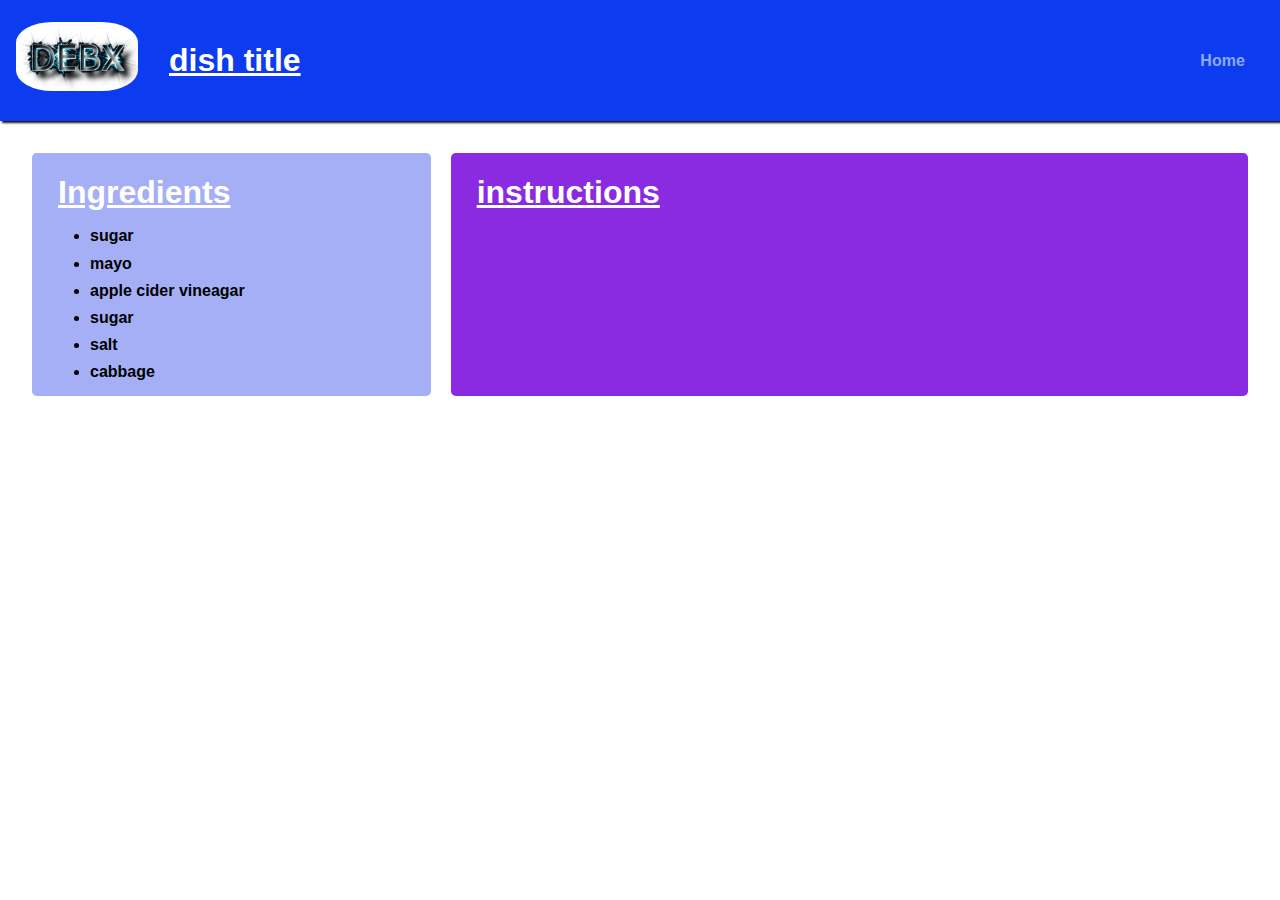
==== base.html @ 3ee3035f "starter code" ====
<!DOCTYPE html>
<html lang="en">
  <head>
    <!-- Required meta tags -->
    <meta charset="utf-8" />
    <meta
      name="viewport"
      content="width=device-width, initial-scale=1, shrink-to-fit=no"
    />
    <meta name="description" content="This is my website description" />
    <meta name="keywords" content="web development, web design" />

    <link rel="icon" href="assets/img/favicon.ico" type="image/x-icon" />
    <!-- My CSS File -->
    <link rel="stylesheet" type="text/css" href="assets/css/style.css" />
    <link rel="stylesheet" type="text/css" href="assets/css/grid.css" />
    <link rel="icon" href="assets/img/favicon.ico" type="image/x-icon" />
    <title>Cooking</title>
  </head>
  <body>
    <nav id="navbar">
      <div class="navContainer">
        <a href="index.html"
          ><img class="navImage" src="assets/img/debx.png" alt=""
        /></a>
        <h1>dish title</h1>
      </div>

      <ul>
        <li><a class="nav" href="index.html">Home</a></li>
        <!-- <li><a class="nav" href="theory.html">Theory</a></li> -->
        <!-- <li><a class="nav" href="printPick.html">Printable Charts</a></li> -->
        <!-- <li><a class="nav" href="circle.html">Circle Of Fifths App</a></li> -->
        <!-- <li><a class="nav"  href="#guitarSetUp">Guitar Set Up</a></li> -->
      </ul>
    </nav>
    <main id="gridA">
      <div class="box1">
        <h1>Ingredients</h1>
        <ul>
          <li>sugar</li>
          <li>mayo</li>
          <li>apple cider vineagar</li>
          <li>sugar</li>
          <li>salt</li>
          <li>cabbage</li>
        </ul>
      </div>
      <div class="box2">
        <h1>instructions</h1>
      </div>
    </main>

    <!-- My JavaScript File -->
    <!-- <script type="text/javascript" src="assets/js/script.js"></script> -->
  </body>
</html>
---- assets/css/style.css ----
/* Reset */
* {
  /* padding will not add to the ACTUALLY WIDTH OF THE BOX */
  box-sizing: border-box;

  margin: 0;
  padding: 0;
}
/* Main Styling */
html,
body {
  font-family: "Segoe UI", Tahoma, Geneva, Verdana, sans-serif;
  line-height: 1.7em;
}
a {
  text-decoration: none;
}

/* rem = ?px / RootPx        ==>32px /16rootpx == 2 rem */
/* Create Variables */
:root {
  /* --primary-color: #0f0;
  --secondary-color: #00f; */
  --blue-color: #0d3bef;
}
/* use Variables */
/* h1 {
  color: var(--primary-color);
  text-shadow: 2px 2px var(--secondary-color);
} */

/* Nav Bar */

.navImage {
  width: 122px;
  border-radius: 30%;
}
.navContainer {
  display: flex;
  align-items: center;
  justify-content: center;
}

a {
  text-decoration: none;
}
#navbar {
  display: flex;
  justify-content: space-between;
  /* margin-top: 1rem; */
  position: sticky;
  top: 0;
  z-index: 1;
  background-color: var(--blue-color);
  color: rgb(20, 19, 19);
  padding: 1rem;
  /* debx img will go on top if you don't have this z index */
  z-index: 3;
  box-shadow: 2px 2px 2px 0px;
}
.flex {
  display: flex;
  justify-content: center;
  align-items: center;
  flex-wrap: wrap;
}
#navbar ul {
  display: flex;
  justify-content: center;
  align-items: center;
  list-style: none;
  margin: 0;
}
#navbar ul li a {
  color: rgb(142, 169, 248);
  padding: 0.1rem;
  margin: 0.1rem;
  font-size: 1rem;
  font-weight: bolder;
  text-decoration: none;
}
#navbar ul li {
  padding: 1rem;
  transition: transform 0.7s;
  transition-timing-function: cubic-bezier(0.45, 1.87, 0.62, 1.6);
}
#navbar ul li:hover a.nav {
  color: #fff;
  border-bottom: 4px solid white;
}
#navbar ul li:hover {
  transform: translateY(-10%);
}
a {
  text-decoration: none;
}

#navbar > div > h1 {
  color: #fff;
  padding: 15px;
}

#indexMain {
  margin: 1rem;
  display: flex;
  justify-content: center;
  flex-wrap: wrap;
}

#indexMain h1 {
  color: #fff;
  background-color: aquamarine;
  padding: 0.5rem;
  border-radius: 10px 10px 0px 0px;
  margin: 0.625rem 1rem 0px 1rem;
}

.dish {
  transition: color 1.9s, box-shadow 0.7s, transform 0.7s;
  transition-timing-function: cubic-bezier(0.45, 1.87, 0.62, 1.6);
}
.dish:hover {
  box-shadow: 5px 4px 9px black;
  transform: scale(1.1);
}
@media screen and (max-width: 788px) {
  #navbar {
    flex-direction: column;
    padding: 5px;
  }
  #navbar ul {
    flex-direction: column;
  }
  #navbar ul li {
    padding: 0px;
    margin: 0px;
  }
  .navImage {
    width: 60px;
  }
  .navContainer {
    flex-direction: column;
  }
  #navbar div h1 {
    margin: 8px;
    padding: 0;
  }

  #navbar ul {
    margin: 0.5rem;
  }
}
---- assets/css/grid.css ----
#gridA {
  display: grid;
  grid-template-columns: 1fr 2fr;
  grid-column-gap: 20px;
  grid-row-gap: 20px;
  justify-items: stretch;
  align-items: stretch;
  margin: 2rem;
}

.box1 {
  background-color: #a5aff5;
  padding: 0.625rem;
  border-radius: 0.3rem;
}
.box2 {
  background-color: blueviolet;
  padding: 0.625rem;
  border-radius: 0.3rem;
}
#gridA div.box1 ul {
  padding: 0 0 0 3rem;
}
#gridA div.box1 ul li {
  font-weight: 900;
}
#gridA div.box2 ul {
  padding: 0 0 0 3rem;
}
#gridA div.box2 ul li {
  font-weight: 900;
}
h1 {
  color: #fff;
  margin: 1rem;
  text-decoration: underline;
}

@media screen and (max-width: 1111px) {
  #gridA {
    display: grid;
    grid-template-columns: 1fr;
    grid-template-rows: 2fr;
  }
}
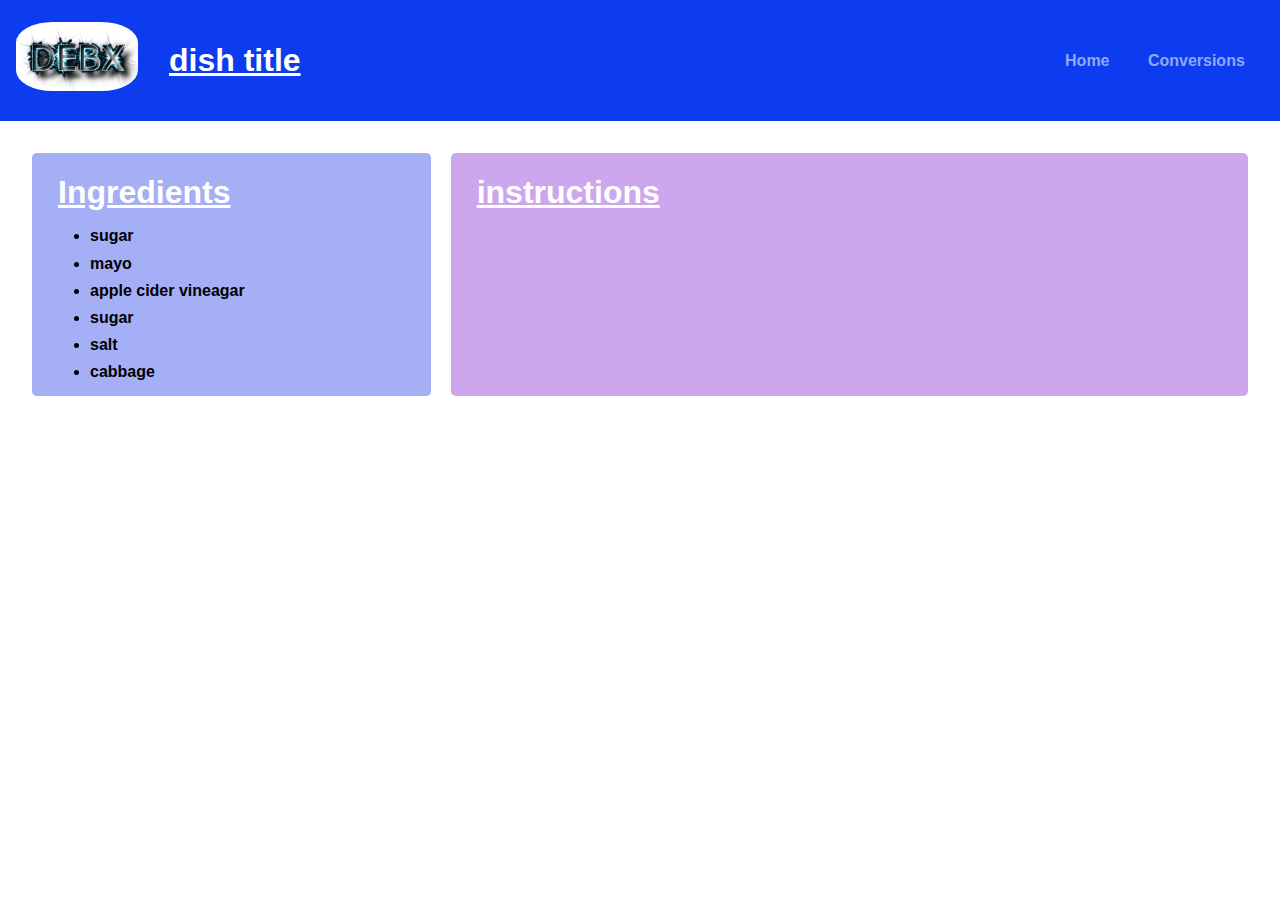
==== commit 99831012: "added conversions page" ====
--- a/base.html
+++ b/base.html
@@ -28,6 +28,7 @@
 
       <ul>
         <li><a class="nav" href="index.html">Home</a></li>
+        <li><a class="nav" href="conversions.html">Conversions</a></li>
         <!-- <li><a class="nav" href="theory.html">Theory</a></li> -->
         <!-- <li><a class="nav" href="printPick.html">Printable Charts</a></li> -->
         <!-- <li><a class="nav" href="circle.html">Circle Of Fifths App</a></li> -->
--- a/assets/css/style.css
+++ b/assets/css/style.css
@@ -48,7 +48,7 @@
   display: flex;
   justify-content: space-between;
   /* margin-top: 1rem; */
-  position: sticky;
+  /* position: sticky; */
   top: 0;
   z-index: 1;
   background-color: var(--blue-color);
@@ -56,7 +56,7 @@
   padding: 1rem;
   /* debx img will go on top if you don't have this z index */
   z-index: 3;
-  box-shadow: 2px 2px 2px 0px;
+  /* box-shadow: 2px 2px 2px 0px; */
 }
 .flex {
   display: flex;
--- a/assets/css/grid.css
+++ b/assets/css/grid.css
@@ -14,7 +14,7 @@
   border-radius: 0.3rem;
 }
 .box2 {
-  background-color: blueviolet;
+  background-color: #cca7ed;
   padding: 0.625rem;
   border-radius: 0.3rem;
 }
